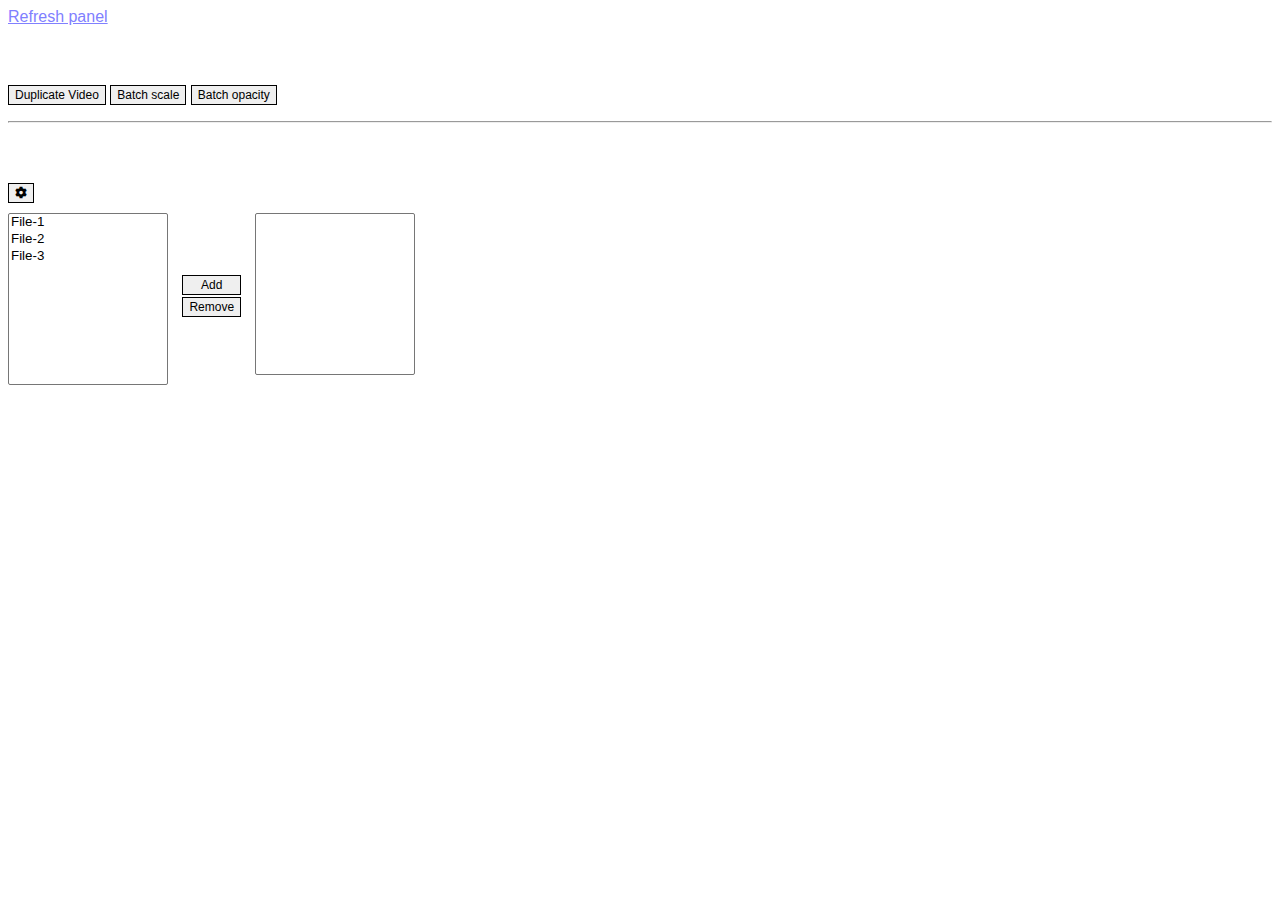
==== index.html @ 51294634 "Initial commit" ====
<!DOCTYPE html>
<!--
/*************************************************************************
* ADOBE CONFIDENTIAL
* ___________________
*
* Copyright 2019 Adobe
* All Rights Reserved.
*
* NOTICE: Adobe permits you to use, modify, and distribute this file in
* accordance with the terms of the Adobe license agreement accompanying
* it. If you have received this file from a source other than Adobe,
* then your use, modification, or distribution of it requires the prior
* written permission of Adobe. 
**************************************************************************/
-->
<html>
  <head>
    <meta charset="utf-8" />
    <script src="./ext.js"></script>
    <script src="./lib/CSInterface.js"></script>
    <script src="./lib/jquery-1.9.1.js"></script>
    <script src="./lib/Vulcan.js"></script>
    <link id="ppstyle" href="css/style.css" rel="stylesheet" type="text/css" />
    <link id="ppstyle" href="css/all.css" rel="stylesheet" type="text/css" />
    <script type="text/javascript">
      $(document).ready(function() {
        // For functions which require interaction at the JavaScript level, we provide these JQuery-based
        // handlers, instead of directly invoking ExtendScript .This gives the JavaScript layer a chance
        // to pass data into the ExtendScript layer, and process the results.

        $("#openfolder").on("click", function(e) {
          e.preventDefault();
          var csInterface = new CSInterface();
          var OSVersion = csInterface.getOSInformation();
          var path = csInterface.getSystemPath(SystemPath.EXTENSION);

          if (OSVersion) {
            // The path always comes back with '/' path separators. Windows needs '\\'.
            if (OSVersion.indexOf("Windows") >= 0) {
              var sep = "\\";
              path = path.replace(/\//g, sep);
              window.cep.process.createProcess(
                "C:\\Windows\\explorer.exe",
                path
              );
            } else {
              window.cep.process.createProcess("/usr/bin/open", path);
            }
          }
        });

        $("#newseqfrompreset").on("click", function(e) {
          e.preventDefault();
          var csInterface = new CSInterface();
          var OSVersion = csInterface.getOSInformation();
          var path = csInterface.getSystemPath(SystemPath.EXTENSION);

          if (OSVersion) {
            // The path always comes back with '/' path separators. Windows needs '\\'.
            if (OSVersion.indexOf("Windows") >= 0) {
              var sep = "\\\\";
              path = path.replace(/\//g, sep);
            } else {
              var sep = "/";
            }

            // Build a String to pass the path to the script.
            // (Sounds more complicated than it is.)

            path = path + sep + "payloads" + sep + "PProPanel.sqpreset";

            var pre = "$._PPP_.createSequenceFromPreset('";
            var post = "'";
            var postpost = ")";

            var whole_megillah = pre + path + post + postpost;

            csInterface.evalScript(whole_megillah);
          }
        });
      });
    </script>
  </head>

  <body onLoad="onLoaded()">
    <a href="javascript:history.go(0)">Refresh panel</a>

    <div>
      <h3>Automate tools</h3>
    </div>
    <p></p>
    <button class="controlBg textStyle" id="btn_PPRO72" onClick="">
      Duplicate Video
    </button>
    <button class="controlBg textStyle" id="btn_PPRO75" onClick="">
      Batch scale
    </button>
    <button class="controlBg textStyle" id="btn_PPRO75" onClick="">
      Batch opacity
    </button>
    <p></p>
    <hr />
    <div>
      <h3>Insert tools</h3>
    </div>
    <div style="display: inline-flex;">
      <div id="buttonFileList">
        <div id="insertList" style="display: inline;"></div>
        <button
          class="controlBg textStyle"
          id="btn_PPRO75"
          onclick="$('#fileButton').toggle()"
        >
          <i class="fas fa-cog"></i>
        </button>
      </div>
    </div>
    <div id="fileButton" style="display: flex;margin-top: 10px;">
      <div style="display: inline-block;">
        <select id="footageList" name="fruit" size="10" style="width: 10rem;">
        </select>
      </div>
      <div style="display: inline-block">
        <div style="display: grid;padding: .9rem;margin-top: 3rem;">
          <button id="addToUse" class="controlBg textStyle mt-1">Add</button>
          <button id="removeFromUse" class="controlBg textStyle">Remove</button>
        </div>
      </div>
      <div style="display: inline-block;">
        <select
          id="buttonFootageList"
          name="fruit"
          size="10"
          style="width: 10rem;"
        >
        </select>
      </div>
    </div>

    <p></p>
  </body>
  <script>
    var fileAvailable = [
      { name: "File-1", use: false },
      { name: "File-2", use: false },
      { name: "File-3", use: false }
    ];
    $(function() {
      $.getJSON("config.json", function(json) {
        var result;
        console.log("All done making your data smaller and prettier!");
        reducedData = result;
      });
      // $.json
      refreshFootageList();
    });

    $("#addToUse").click(function() {
      var selected = $("#footageList")
        .children("option:selected")
        .val();
      if (selected) {
        fileAvailable.find(x => x.name === selected).use = true;
        //console.log(fileAvailable);
        refreshFootageList();
      }
      //
    });

    $("#removeFromUse").click(function() {
      var selected = $("#buttonFootageList")
        .children("option:selected")
        .val();
      if (selected) {
        fileAvailable.find(x => x.name === selected).use = false;
        //console.log(fileAvailable);
        refreshFootageList();
      }
    });

    function refreshFootageList() {
      $("#footageList").empty();
      $("#buttonFootageList").empty();
      $("#insertList").empty();
      fileAvailable.forEach(item => {
        if (item.use === true) {
          $("<button></button>")
            .text(item["name"])
            .addClass("btn-file")
            .appendTo("#insertList");

          $("<option></option>")
            .val(item["name"])
            .text(item["name"])
            .appendTo("#buttonFootageList");
        } else {
          $("<option></option>")
            .val(item["name"])
            .text(item["name"])
            .appendTo("#footageList");
        }
      });

      var buttonUse = [{ name: "btn-1" }, { name: "btn-2" }, { name: "btn-3" }];
    }

    document.body.onbeforeunload = function() {
      var csInterface = new CSInterface();
      var OSVersion = csInterface.getOSInformation();
      var appVersion = csInterface.hostEnvironment.appVersion;
      var versionAsFloat = parseFloat(appVersion);

      csInterface.evalScript("$._PPP_.closeLog()");

      if (versionAsFloat < 10.3) {
        var path =
          "file:///Library/Application Support/Adobe/CEP/extensions/PProPanel/payloads/onbeforeunload.html";

        if (OSVersion.indexOf("Windows") >= 0) {
          path =
            "file:///C:/Program%20Files%20(x86)/Common%20Files/Adobe/CEP/extensions/PProPanel/payloads/onbeforeunload.html";
        }
        csInterface.openURLInDefaultBrowser(path);
      }
    };

    var createFolders = function() {
      var csInterface = new CSInterface();
      csInterface.callScript(
        "$._PPP_",
        "createDeepFolderStructure",
        function(res) {
          console.log("Successfully created folders!");
        },
        function(err) {
          console.error(err);
          alert(err.message);
        },
        ["This", "is", "a", "very", "deep", "folder", "structure"], // 1st argument
        6 // 2nd argument
      );
    };
  </script>
</html>
---- css/style.css ----
/*************************************************************************
* ADOBE CONFIDENTIAL
* ___________________
*
* Copyright 2014 Adobe
* All Rights Reserved.
*
* NOTICE: Adobe permits you to use, modify, and distribute this file in
* accordance with the terms of the Adobe license agreement accompanying
* it. If you have received this file from a source other than Adobe,
* then your use, modification, or distribution of it requires the prior
* written permission of Adobe. 
**************************************************************************/

* {
  font-family: "LucidaGrande", sans-serif;
}

p {
  text-align: center;
}

a {
  color: #8080ff;
}

button {
  font-size: 12px;
  border: 1px solid;
  height: 20px;
}

input[type="text"] {
  height: 12px;
}

#content {
  margin-right: auto;
  margin-left: auto;
  vertical-align: middle;
  width: 100%;
}

#content ul {
  padding: 0px;
}

#content ul li {
  margin: 3px 0px 3px 0px;
}

h3 {
  color: white;
}

.btn-file {
  margin-right: 0.2rem;
}

.mt-1 {
  margin-bottom: 0.1rem;
}
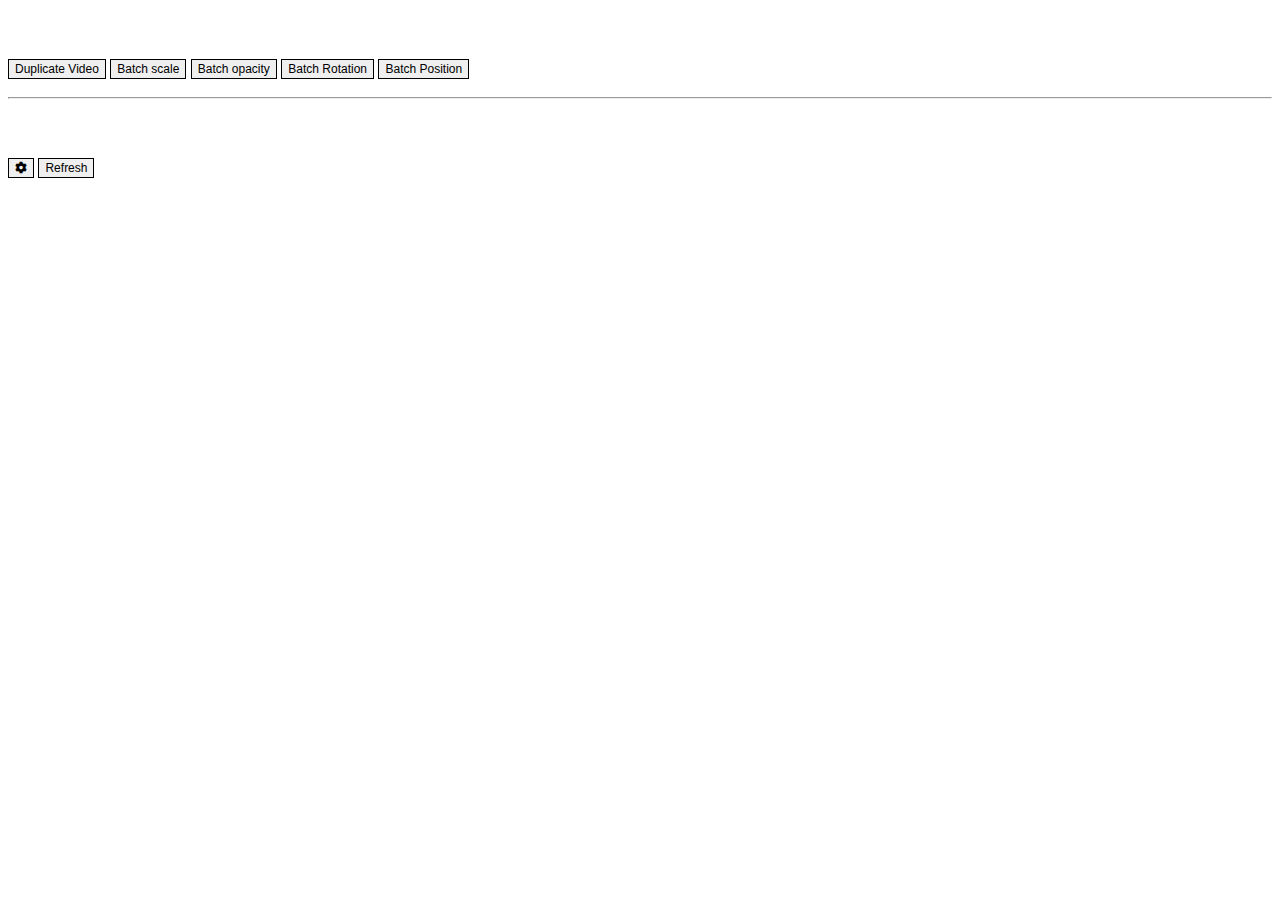
==== commit f999de54: "prototype" ====
--- a/index.html
+++ b/index.html
@@ -24,80 +24,32 @@
     <link id="ppstyle" href="css/style.css" rel="stylesheet" type="text/css" />
     <link id="ppstyle" href="css/all.css" rel="stylesheet" type="text/css" />
     <script type="text/javascript">
-      $(document).ready(function() {
-        // For functions which require interaction at the JavaScript level, we provide these JQuery-based
-        // handlers, instead of directly invoking ExtendScript .This gives the JavaScript layer a chance
-        // to pass data into the ExtendScript layer, and process the results.
-
-        $("#openfolder").on("click", function(e) {
-          e.preventDefault();
-          var csInterface = new CSInterface();
-          var OSVersion = csInterface.getOSInformation();
-          var path = csInterface.getSystemPath(SystemPath.EXTENSION);
-
-          if (OSVersion) {
-            // The path always comes back with '/' path separators. Windows needs '\\'.
-            if (OSVersion.indexOf("Windows") >= 0) {
-              var sep = "\\";
-              path = path.replace(/\//g, sep);
-              window.cep.process.createProcess(
-                "C:\\Windows\\explorer.exe",
-                path
-              );
-            } else {
-              window.cep.process.createProcess("/usr/bin/open", path);
-            }
-          }
-        });
-
-        $("#newseqfrompreset").on("click", function(e) {
-          e.preventDefault();
-          var csInterface = new CSInterface();
-          var OSVersion = csInterface.getOSInformation();
-          var path = csInterface.getSystemPath(SystemPath.EXTENSION);
-
-          if (OSVersion) {
-            // The path always comes back with '/' path separators. Windows needs '\\'.
-            if (OSVersion.indexOf("Windows") >= 0) {
-              var sep = "\\\\";
-              path = path.replace(/\//g, sep);
-            } else {
-              var sep = "/";
-            }
-
-            // Build a String to pass the path to the script.
-            // (Sounds more complicated than it is.)
-
-            path = path + sep + "payloads" + sep + "PProPanel.sqpreset";
-
-            var pre = "$._PPP_.createSequenceFromPreset('";
-            var post = "'";
-            var postpost = ")";
-
-            var whole_megillah = pre + path + post + postpost;
-
-            csInterface.evalScript(whole_megillah);
-          }
-        });
+      $(document).ready(function () {
+        var csInterface = new CSInterface();
+        csInterface.resizeContent(500, 500);
       });
     </script>
   </head>
 
   <body onLoad="onLoaded()">
-    <a href="javascript:history.go(0)">Refresh panel</a>
-
     <div>
       <h3>Automate tools</h3>
     </div>
     <p></p>
-    <button class="controlBg textStyle" id="btn_PPRO72" onClick="">
+    <button class="controlBg textStyle mt-1" id="duplicateBtn" onClick="">
       Duplicate Video
     </button>
-    <button class="controlBg textStyle" id="btn_PPRO75" onClick="">
+    <button class="controlBg textStyle mt-1" id="batchScaleBtn" onClick="">
       Batch scale
     </button>
-    <button class="controlBg textStyle" id="btn_PPRO75" onClick="">
+    <button class="controlBg textStyle mt-1" id="batchOpacityBtn" onClick="">
       Batch opacity
+    </button>
+    <button class="controlBg textStyle mt-1" id="batchRotationBtn" onClick="">
+      Batch Rotation
+    </button>
+    <button class="controlBg textStyle mt-1" id="batchPositionBtn" onClick="">
+      Batch Position
     </button>
     <p></p>
     <hr />
@@ -114,80 +66,166 @@
         >
           <i class="fas fa-cog"></i>
         </button>
+        <button
+          id="refresh"
+          class="controlBg textStyle"
+          onclick="javascript:history.go(0)"
+        >
+          Refresh
+        </button>
       </div>
     </div>
-    <div id="fileButton" style="display: flex;margin-top: 10px;">
-      <div style="display: inline-block;">
-        <select id="footageList" name="fruit" size="10" style="width: 10rem;">
-        </select>
-      </div>
-      <div style="display: inline-block">
-        <div style="display: grid;padding: .9rem;margin-top: 3rem;">
-          <button id="addToUse" class="controlBg textStyle mt-1">Add</button>
-          <button id="removeFromUse" class="controlBg textStyle">Remove</button>
+    <div id="fileButton" style="display: none;">
+      <div style="display: flex; margin-top: 10px;">
+        <div style="display: inline-block;">
+          <select id="footageList" name="fruit" size="10" style="width: 10rem;">
+          </select>
+        </div>
+        <div style="display: inline-block;">
+          <div style="display: grid; padding: 0.9rem; margin-top: 3rem;">
+            <button id="addToUse" class="controlBg textStyle mt-1">Add</button>
+            <button id="removeFromUse" class="controlBg textStyle mt-1">
+              Remove
+            </button>
+          </div>
+        </div>
+        <div style="display: inline-block;">
+          <select
+            id="buttonFootageList"
+            name="fruit"
+            size="10"
+            style="width: 10rem;"
+          >
+          </select>
         </div>
       </div>
-      <div style="display: inline-block;">
-        <select
-          id="buttonFootageList"
-          name="fruit"
-          size="10"
-          style="width: 10rem;"
-        >
-        </select>
-      </div>
     </div>
 
     <p></p>
   </body>
+
   <script>
-    var fileAvailable = [
-      { name: "File-1", use: false },
-      { name: "File-2", use: false },
-      { name: "File-3", use: false }
-    ];
-    $(function() {
-      $.getJSON("config.json", function(json) {
-        var result;
-        console.log("All done making your data smaller and prettier!");
-        reducedData = result;
+    var fileAvailable = [];
+
+    //Automate tools
+    $("#duplicateBtn").click(function () {
+      var csInterface = new CSInterface();
+      csInterface.evalScript("$._my_functions.promptDuplicateClip()");
+    });
+
+    $("#batchScaleBtn").click(function () {
+      var csInterface = new CSInterface();
+      csInterface.evalScript("$._my_functions.promptBatchScale()");
+    });
+
+    $("#batchOpacityBtn").click(function () {
+      var csInterface = new CSInterface();
+      csInterface.evalScript("$._my_functions.promptBatchOpacity()");
+    });
+
+    $("#batchRotationBtn").click(function () {
+      var csInterface = new CSInterface();
+      csInterface.evalScript("$._my_functions.promptBatchRotation()");
+    });
+
+    $("#batchPositionBtn").click(function () {
+      var csInterface = new CSInterface();
+      csInterface.evalScript("$._my_functions.promptBatchPosition()");
+    });
+
+    var loadFiles = function () {
+      var csInterface = new CSInterface();
+      PlugPlugMyDocumentsPath = csInterface.getSystemPath(
+        SystemPath.MY_DOCUMENTS
+      );
+      var footagesPath = PlugPlugMyDocumentsPath + "/footages";
+      csInterface.evalScript(
+        `$._my_functions.evalFootages("${footagesPath}")`,
+        footagesCallback
+      );
+    };
+
+    function footagesCallback(files) {
+      files = files.split(",");
+      for (var i = 0; i < files.length; i++) {
+        var f = files[i];
+        const found = fileAvailable.findIndex((item) => item.path === f);
+        console.log(found);
+        if (found === -1) {
+          fileAvailable.push({
+            name: getNamWithoutExt(splitTest(f)),
+            path: f,
+            user: false,
+          });
+        }
+
+        // console.log(f);
+      }
+      // console.log(fileAvailable);
+      refreshFootageList();
+    }
+
+    var getNamWithoutExt = function (filename) {
+      return filename.split(".").slice(0, -1).join(".");
+    };
+
+    var splitTest = function (str) {
+      return str.split("\\").pop().split("/").pop();
+    };
+
+    $(function () {
+      // createFolders();
+      $.getJSON("config.json", function (json) {
+        fileAvailable = json.fileAvailable;
+        // console.log(json);
+        loadFiles();
+        // refreshFootageList();
       });
       // $.json
-      refreshFootageList();
-    });
-
-    $("#addToUse").click(function() {
-      var selected = $("#footageList")
-        .children("option:selected")
-        .val();
+      // refreshFootageList();
+    });
+
+    function saveSetting() {
+      var csInterface = new CSInterface();
+      var extensionPath = csInterface.getSystemPath(SystemPath.EXTENSION);
+      var stringified = JSON.stringify(fileAvailable);
+      // console.log(stringified);
+      csInterface.evalScript(
+        `$._my_functions.saveConfig('${extensionPath}','${stringified}')`
+      );
+    }
+
+    $("#addToUse").click(function () {
+      var selected = $("#footageList").children("option:selected").val();
       if (selected) {
-        fileAvailable.find(x => x.name === selected).use = true;
+        fileAvailable.find((x) => x.name === selected).use = true;
         //console.log(fileAvailable);
         refreshFootageList();
       }
+      saveSetting();
       //
     });
 
-    $("#removeFromUse").click(function() {
-      var selected = $("#buttonFootageList")
-        .children("option:selected")
-        .val();
+    $("#removeFromUse").click(function () {
+      var selected = $("#buttonFootageList").children("option:selected").val();
       if (selected) {
-        fileAvailable.find(x => x.name === selected).use = false;
+        fileAvailable.find((x) => x.name === selected).use = false;
         //console.log(fileAvailable);
         refreshFootageList();
       }
+      saveSetting();
     });
 
     function refreshFootageList() {
       $("#footageList").empty();
       $("#buttonFootageList").empty();
       $("#insertList").empty();
-      fileAvailable.forEach(item => {
+      fileAvailable.forEach((item) => {
         if (item.use === true) {
           $("<button></button>")
             .text(item["name"])
             .addClass("btn-file")
+            .addClass("mt-1")
             .appendTo("#insertList");
 
           $("<option></option>")
@@ -201,45 +239,26 @@
             .appendTo("#footageList");
         }
       });
-
-      var buttonUse = [{ name: "btn-1" }, { name: "btn-2" }, { name: "btn-3" }];
     }
 
-    document.body.onbeforeunload = function() {
-      var csInterface = new CSInterface();
-      var OSVersion = csInterface.getOSInformation();
-      var appVersion = csInterface.hostEnvironment.appVersion;
-      var versionAsFloat = parseFloat(appVersion);
-
-      csInterface.evalScript("$._PPP_.closeLog()");
-
-      if (versionAsFloat < 10.3) {
-        var path =
-          "file:///Library/Application Support/Adobe/CEP/extensions/PProPanel/payloads/onbeforeunload.html";
-
-        if (OSVersion.indexOf("Windows") >= 0) {
-          path =
-            "file:///C:/Program%20Files%20(x86)/Common%20Files/Adobe/CEP/extensions/PProPanel/payloads/onbeforeunload.html";
-        }
-        csInterface.openURLInDefaultBrowser(path);
-      }
-    };
-
-    var createFolders = function() {
-      var csInterface = new CSInterface();
-      csInterface.callScript(
-        "$._PPP_",
-        "createDeepFolderStructure",
-        function(res) {
-          console.log("Successfully created folders!");
-        },
-        function(err) {
-          console.error(err);
-          alert(err.message);
-        },
-        ["This", "is", "a", "very", "deep", "folder", "structure"], // 1st argument
-        6 // 2nd argument
-      );
-    };
+    // document.body.onbeforeunload = function () {
+    //   var csInterface = new CSInterface();
+    //   var OSVersion = csInterface.getOSInformation();
+    //   var appVersion = csInterface.hostEnvironment.appVersion;
+    //   var versionAsFloat = parseFloat(appVersion);
+
+    //   csInterface.evalScript("$._PPP_.closeLog()");
+
+    //   if (versionAsFloat < 10.3) {
+    //     var path =
+    //       "file:///Library/Application Support/Adobe/CEP/extensions/PProPanel/payloads/onbeforeunload.html";
+
+    //     if (OSVersion.indexOf("Windows") >= 0) {
+    //       path =
+    //         "file:///C:/Program%20Files%20(x86)/Common%20Files/Adobe/CEP/extensions/PProPanel/payloads/onbeforeunload.html";
+    //     }
+    //     csInterface.openURLInDefaultBrowser(path);
+    //   }
+    // };
   </script>
 </html>
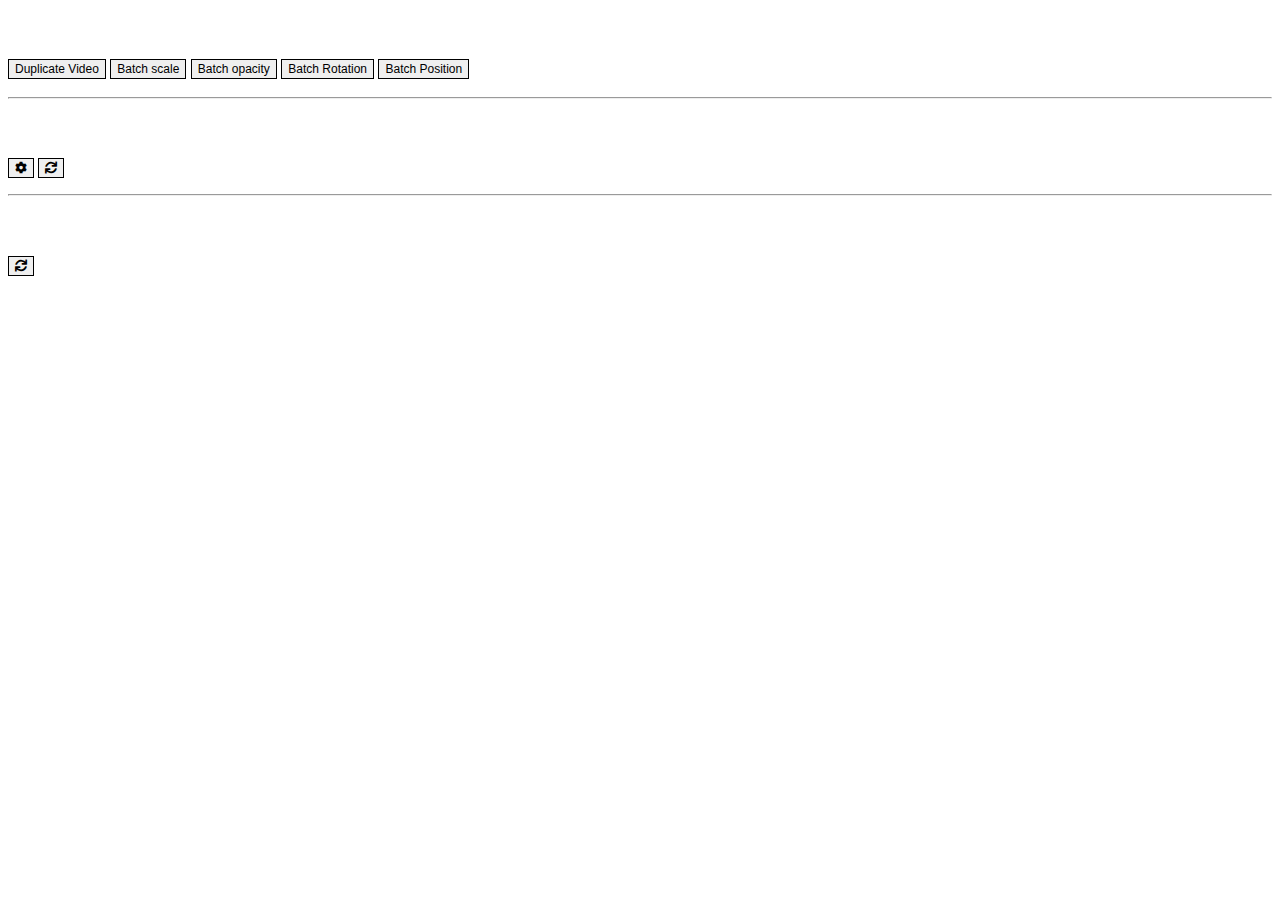
==== commit f52b2576: "complete mogrt" ====
--- a/index.html
+++ b/index.html
@@ -23,12 +23,12 @@
     <script src="./lib/Vulcan.js"></script>
     <link id="ppstyle" href="css/style.css" rel="stylesheet" type="text/css" />
     <link id="ppstyle" href="css/all.css" rel="stylesheet" type="text/css" />
-    <script type="text/javascript">
+    <!-- <script type="text/javascript">
       $(document).ready(function () {
         var csInterface = new CSInterface();
         csInterface.resizeContent(500, 500);
       });
-    </script>
+    </script> -->
   </head>
 
   <body onLoad="onLoaded()">
@@ -54,7 +54,7 @@
     <p></p>
     <hr />
     <div>
-      <h3>Insert tools</h3>
+      <h3>Quick Insert</h3>
     </div>
     <div style="display: inline-flex;">
       <div id="buttonFileList">
@@ -71,7 +71,7 @@
           class="controlBg textStyle"
           onclick="javascript:history.go(0)"
         >
-          Refresh
+          <i class="fas fa-sync"></i>
         </button>
       </div>
     </div>
@@ -100,71 +100,26 @@
         </div>
       </div>
     </div>
-
     <p></p>
+    <hr />
+    <div>
+      <h3>Quick Mogrt</h3>
+    </div>
+    <div style="display: inline-flex;">
+      <div id="buttonFileList">
+        <div id="mogrtList" style="display: inline;"></div>
+        <button
+          id="refresh"
+          class="controlBg textStyle"
+          onclick="javascript:history.go(0)"
+        >
+          <i class="fas fa-sync"></i>
+        </button>
+      </div>
+    </div>
   </body>
 
   <script>
-    var fileAvailable = [];
-
-    //Automate tools
-    $("#duplicateBtn").click(function () {
-      var csInterface = new CSInterface();
-      csInterface.evalScript("$._my_functions.promptDuplicateClip()");
-    });
-
-    $("#batchScaleBtn").click(function () {
-      var csInterface = new CSInterface();
-      csInterface.evalScript("$._my_functions.promptBatchScale()");
-    });
-
-    $("#batchOpacityBtn").click(function () {
-      var csInterface = new CSInterface();
-      csInterface.evalScript("$._my_functions.promptBatchOpacity()");
-    });
-
-    $("#batchRotationBtn").click(function () {
-      var csInterface = new CSInterface();
-      csInterface.evalScript("$._my_functions.promptBatchRotation()");
-    });
-
-    $("#batchPositionBtn").click(function () {
-      var csInterface = new CSInterface();
-      csInterface.evalScript("$._my_functions.promptBatchPosition()");
-    });
-
-    var loadFiles = function () {
-      var csInterface = new CSInterface();
-      PlugPlugMyDocumentsPath = csInterface.getSystemPath(
-        SystemPath.MY_DOCUMENTS
-      );
-      var footagesPath = PlugPlugMyDocumentsPath + "/footages";
-      csInterface.evalScript(
-        `$._my_functions.evalFootages("${footagesPath}")`,
-        footagesCallback
-      );
-    };
-
-    function footagesCallback(files) {
-      files = files.split(",");
-      for (var i = 0; i < files.length; i++) {
-        var f = files[i];
-        const found = fileAvailable.findIndex((item) => item.path === f);
-        console.log(found);
-        if (found === -1) {
-          fileAvailable.push({
-            name: getNamWithoutExt(splitTest(f)),
-            path: f,
-            user: false,
-          });
-        }
-
-        // console.log(f);
-      }
-      // console.log(fileAvailable);
-      refreshFootageList();
-    }
-
     var getNamWithoutExt = function (filename) {
       return filename.split(".").slice(0, -1).join(".");
     };
@@ -173,16 +128,110 @@
       return str.split("\\").pop().split("/").pop();
     };
 
+    var footagesPath = "";
+    var mogrtPath = "";
+    var fileAvailable = [];
+    
+
     $(function () {
+      var csInterface = new CSInterface();
+      //Automate tools
+      $("#duplicateBtn").click(function () {
+        csInterface.evalScript("$._my_functions.promptDuplicateClip()");
+      });
+
+      $("#batchScaleBtn").click(function () {
+        csInterface.evalScript("$._my_functions.promptBatchScale()");
+      });
+
+      $("#batchOpacityBtn").click(function () {
+        csInterface.evalScript("$._my_functions.promptBatchOpacity()");
+      });
+
+      $("#batchRotationBtn").click(function () {
+        csInterface.evalScript("$._my_functions.promptBatchRotation()");
+      });
+
+      $("#batchPositionBtn").click(function () {
+        csInterface.evalScript("$._my_functions.promptBatchPosition()");
+      });
+
+      var loadFootageFiles = function () {
+        PlugPlugMyDocumentsPath = csInterface.getSystemPath(
+          SystemPath.MY_DOCUMENTS
+        );
+        footagesPath = PlugPlugMyDocumentsPath + "/footages";
+        csInterface.evalScript(
+          `$._my_functions.evalFootages("${footagesPath}")`,
+          footagesCallback
+        );
+      };
+
+      function footagesCallback(files) {
+        files = files.split(",");
+        for (var i = 0; i < files.length; i++) {
+          var f = decodeURI(files[i]);
+          if (!fileAvailable) return;
+          const _found = fileAvailable.findIndex((item) => item.path === f);
+          if (_found === -1) {
+            fileAvailable.push({
+              name: getNamWithoutExt(splitTest(f)),
+              path: f,
+              user: false,
+            });
+          }
+        }
+        refreshFootageList();
+      }
+
+      var loadMogrtFiles = function() {
+        PlugPlugMyDocumentsPath = csInterface.getSystemPath(
+          SystemPath.MY_DOCUMENTS
+        );
+        mogrtPath = PlugPlugMyDocumentsPath + "/mogrt";
+        csInterface.evalScript(
+          `$._my_functions.evalMogrt("${mogrtPath}")`,
+          mogrtCallback
+        );
+      };
+
+      function mogrtCallback(files){
+        $("#mogrtList").empty();
+        files = files.split(",");
+        for (var i = 0; i < files.length; i++) {
+          var file = decodeURI(files[i]);
+          // console.log(file);
+          var fileNameWithExt = splitTest(file);
+          var fileName = getNamWithoutExt(fileNameWithExt);
+          // alert(fileName);
+          $("<button></button>")
+            .text(fileName)
+            .addClass("btn-file")
+            .addClass("mt-1")
+            .attr("id", `mogrt-btn-${i}`)
+            .data("path", `${mogrtPath}/${fileNameWithExt}`)
+            .bind("click", mogrtBtnClick)
+            .appendTo("#mogrtList");
+
+        }
+      }
+
+      function mogrtBtnClick(e){
+        var filePath = $(this).data("path");
+        var csInterface = new CSInterface();
+        csInterface.evalScript(
+        `$._my_functions.importMogrt('${filePath}')`
+      );
+      }
+
       // createFolders();
       $.getJSON("config.json", function (json) {
-        fileAvailable = json.fileAvailable;
+        fileAvailable = json.fileAvailable || [];
         // console.log(json);
-        loadFiles();
-        // refreshFootageList();
-      });
-      // $.json
-      // refreshFootageList();
+        loadFootageFiles();
+        loadMogrtFiles();
+      });
+
     });
 
     function saveSetting() {
@@ -198,7 +247,7 @@
     $("#addToUse").click(function () {
       var selected = $("#footageList").children("option:selected").val();
       if (selected) {
-        fileAvailable.find((x) => x.name === selected).use = true;
+        fileAvailable.find((x) => x && x.name === selected).use = true;
         //console.log(fileAvailable);
         refreshFootageList();
       }
@@ -220,12 +269,17 @@
       $("#footageList").empty();
       $("#buttonFootageList").empty();
       $("#insertList").empty();
-      fileAvailable.forEach((item) => {
+      fileAvailable.forEach((item, index) => {
         if (item.use === true) {
+          var fileName = splitTest(item["path"]);
+          // alert(fileName);
           $("<button></button>")
             .text(item["name"])
             .addClass("btn-file")
             .addClass("mt-1")
+            .attr("id", `footage-${index}`)
+            .data("path", `${footagesPath}/${fileName}`)
+            .bind("click", footageBtnClick)
             .appendTo("#insertList");
 
           $("<option></option>")
@@ -241,6 +295,14 @@
       });
     }
 
+    function footageBtnClick(e){
+      var filePath = $(this).data("path");
+      var csInterface = new CSInterface();
+      csInterface.evalScript(
+        `$._my_functions.insertClipFromProject('${filePath}')`
+      );
+    }
+
     // document.body.onbeforeunload = function () {
     //   var csInterface = new CSInterface();
     //   var OSVersion = csInterface.getOSInformation();
@@ -251,11 +313,11 @@
 
     //   if (versionAsFloat < 10.3) {
     //     var path =
-    //       "file:///Library/Application Support/Adobe/CEP/extensions/PProPanel/payloads/onbeforeunload.html";
+    //       "file:///Library/Application Support/Adobe/CEP/extensions/CuttingHelpers/payloads/onbeforeunload.html";
 
     //     if (OSVersion.indexOf("Windows") >= 0) {
     //       path =
-    //         "file:///C:/Program%20Files%20(x86)/Common%20Files/Adobe/CEP/extensions/PProPanel/payloads/onbeforeunload.html";
+    //         "file:///C:/Program%20Files%20(x86)/Common%20Files/Adobe/CEP/extensions/CuttingHelpers/payloads/onbeforeunload.html";
     //     }
     //     csInterface.openURLInDefaultBrowser(path);
     //   }
